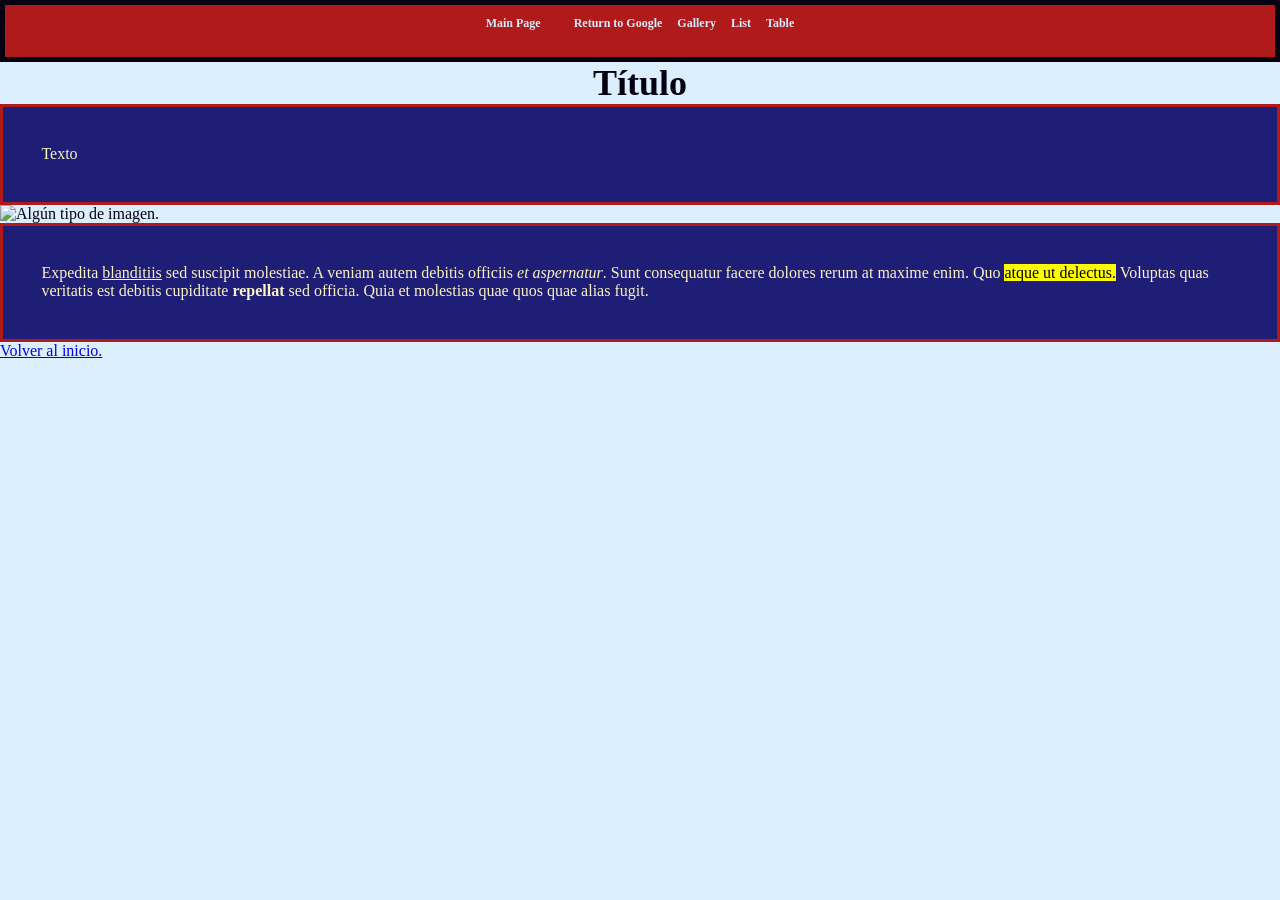
==== prac1/index.html @ 4ca17d2e "Add files via upload" ====
<!DOCTYPE html>
<html lang="es_AR">
  <head>
    <meta charset="utf-8">
    <meta name="description" content="Práctica de HTML y CSS.">
    <meta name="keywords" content="HTML, CSS, JS, ejercicios, varios.">
    <meta name="author" content="I.M. Napal">
    <meta name="viewport" content="width=device-width, initial-scale=1.0">
    <title>Main Page</title>
    <link rel="icon" type="image/x-icon" href="/img/favicon.ico">
    <link rel="stylesheet" href="stylesheet.css">
  </head>
  <body>
    <header> 
      <a href="index.html"id="top">
        Main Page
      </a>&emsp; &emsp; 
      <a href="https://www.google.com">
        Return to Google
      </a>      &nbsp; &nbsp;
      <a href="templates/gallery.html">
        Gallery     </a> 
      &nbsp; &nbsp; 
      <a href="templates/list.html">
        List
      </a>      &nbsp; &nbsp; 
      <a href="templates/table.html">
        Table
      </a>      <br> &nbsp; &nbsp; 
    </header>
    <main>
      <section>
        <div>
          <h1>Título</h1>
          <p>Texto</p>
        </div>
        <div>
          <img src="https://picsum.photos/200/300" width="200" height="300" alt="Algún tipo de imagen." >
        </div>
      </section>
      <section>
      <p>  Expedita <u>blanditiis</u> sed suscipit molestiae. A veniam autem debitis officiis <i>et aspernatur</i>. Sunt consequatur facere dolores rerum at maxime enim. Quo <mark>atque ut delectus.</mark>  Voluptas quas veritatis est debitis cupiditate <b>repellat</b> sed officia. Quia et molestias quae quos quae alias fugit.</p>
      </section>

      </main>
    <footer><a href="index.html#top">Volver al inicio.</a></footer>
  </body>
</html>
---- prac1/stylesheet.css ----
/* Hoja de estilos */

:root {
    --fondo: #1e1e77;
    --texto: #fcf3c3;
    --carmín: #b01a1a;
    --charol: #05000f;
    --levante: #dcefff;
}

*{
    padding: 0;
    margin: 0;
}
body {
    font-family: nimbus-roman;
    font-size: 16px;
    background-color: var(--levante);
    color: var(--charol);
    
}
header {
    font-size: 75%;
    background-color: var(--carmín);
    border: var(--charol);
    border-width: 1ex;
    border-style: solid;
    text-align: center;
    padding: 2ex;
    a {
        color: var(--levante);
        text-decoration: none;
        font-weight: bold;
    }
}

h1 {
    text-align: center;
    font-size: 36px;

}
p {
    background-color: var(--fondo);
    color: var(--texto);
    border: var(--carmín);
    border-style: solid;
    border-width: xem;
    padding:3%;
}
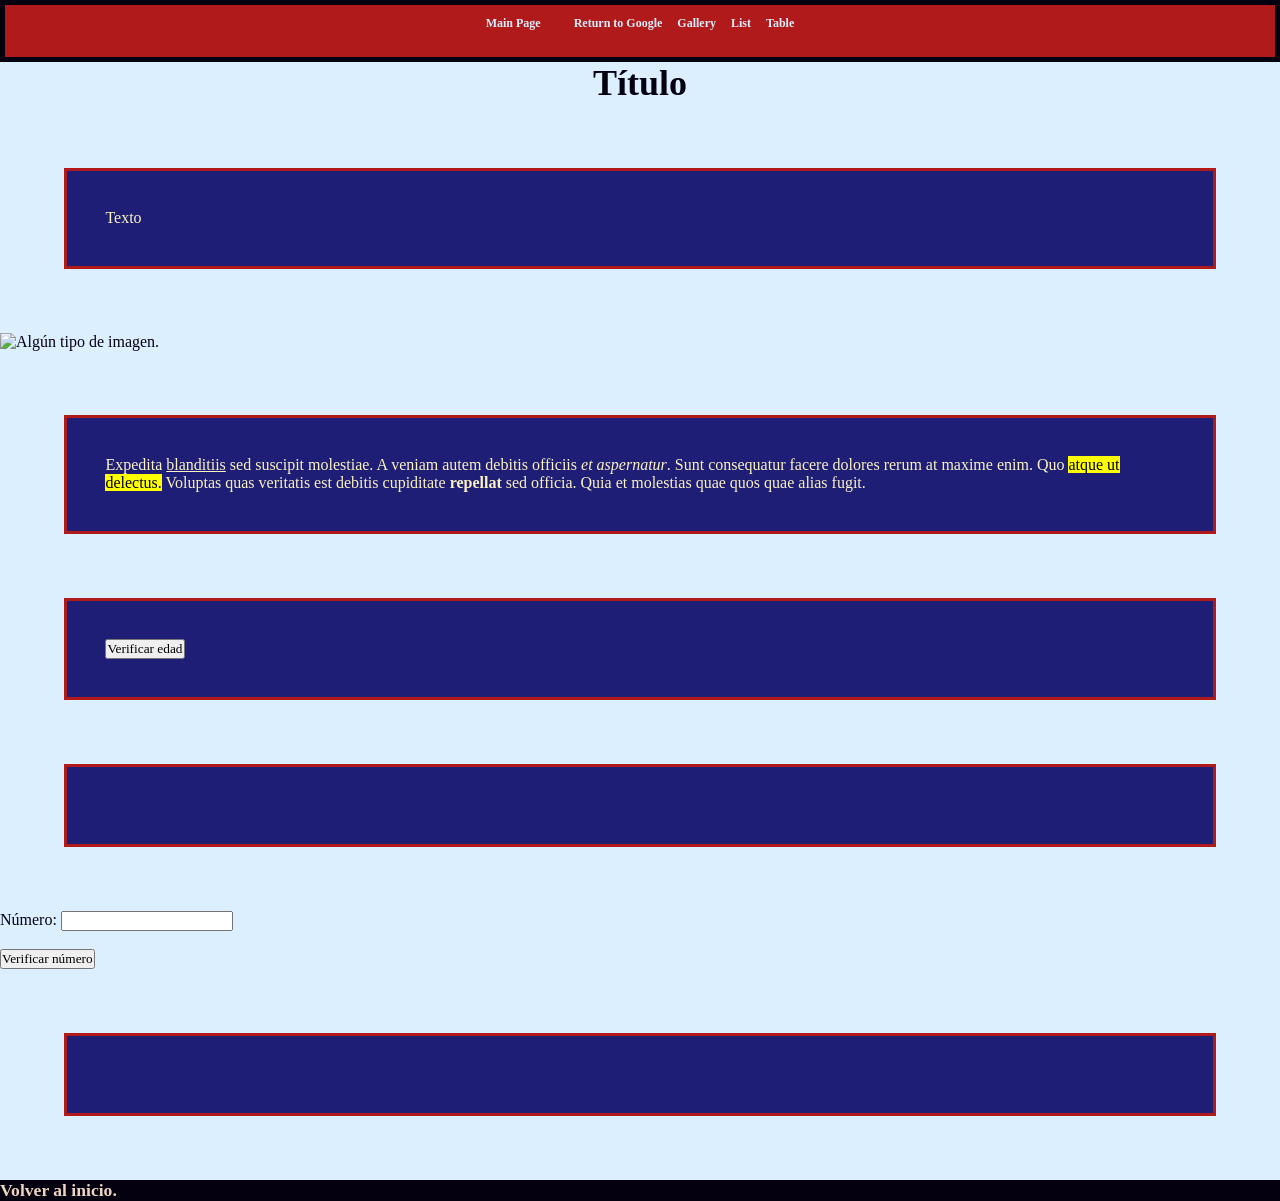
==== commit f06c82ea: "Adding first Javascript file" ====
--- a/prac1/index.html
+++ b/prac1/index.html
@@ -8,6 +8,7 @@
     <meta name="viewport" content="width=device-width, initial-scale=1.0">
     <title>Main Page</title>
     <link rel="icon" type="image/x-icon" href="/img/favicon.ico">
+    <script src="scripts/verificaredad.js"></script>
     <link rel="stylesheet" href="stylesheet.css">
   </head>
   <body>
@@ -41,6 +42,26 @@
       <section>
       <p>  Expedita <u>blanditiis</u> sed suscipit molestiae. A veniam autem debitis officiis <i>et aspernatur</i>. Sunt consequatur facere dolores rerum at maxime enim. Quo <mark>atque ut delectus.</mark>  Voluptas quas veritatis est debitis cupiditate <b>repellat</b> sed officia. Quia et molestias quae quos quae alias fugit.</p>
       </section>
+      <section>
+        <div>
+          <p>
+            <button type="button"  name="verificar-edad" onclick="document.getElementById('buttonprint').innerHTML = verificaredad()">Verificar edad</button>
+          </p>
+          <p id="buttonprint"></p>
+        </div>
+      </section>
+
+
+      <section>
+        <div>
+          <form>
+            <label for="numero">Número: </label>
+            <input type="text" id="numero" name="numero"><br><br>
+            <button type="button"  name="verificar-edad" onclick="document.getElementById('numeroprint').innerHTML = clasificarnro(numero)">Verificar número</button>
+          </form>
+          <p id="numeroprint"></p>
+        </div>
+      </section>
 
       </main>
     <footer><a href="index.html#top">Volver al inicio.</a></footer>
--- a/prac1/stylesheet.css
+++ b/prac1/stylesheet.css
@@ -6,17 +6,20 @@
     --carmín: #b01a1a;
     --charol: #05000f;
     --levante: #dcefff;
+    --beige: #eed5c3
 }
 
 *{
     padding: 0;
     margin: 0;
+    font-family: Nimbus Roman, Times, serif;
 }
 body {
     font-family: nimbus-roman;
     font-size: 16px;
     background-color: var(--levante);
     color: var(--charol);
+    font-weight: lighter;
     
 }
 header {
@@ -30,7 +33,7 @@
     a {
         color: var(--levante);
         text-decoration: none;
-        font-weight: bold;
+        font-weight: 900;
     }
 }
 
@@ -45,5 +48,22 @@
     border: var(--carmín);
     border-style: solid;
     border-width: xem;
+    font-weight: lighter;
+    margin: 5%;
     padding:3%;
-}+    a {
+        color: var(--beige);
+        font-weight: bold;
+        text-decoration: none;
+    }
+}
+
+footer {
+    font-size: 110%;
+    background-color: var(--charol);
+    a {
+        color: var(--beige);
+        font-weight: 900;
+        text-decoration: none;
+    }
+}
